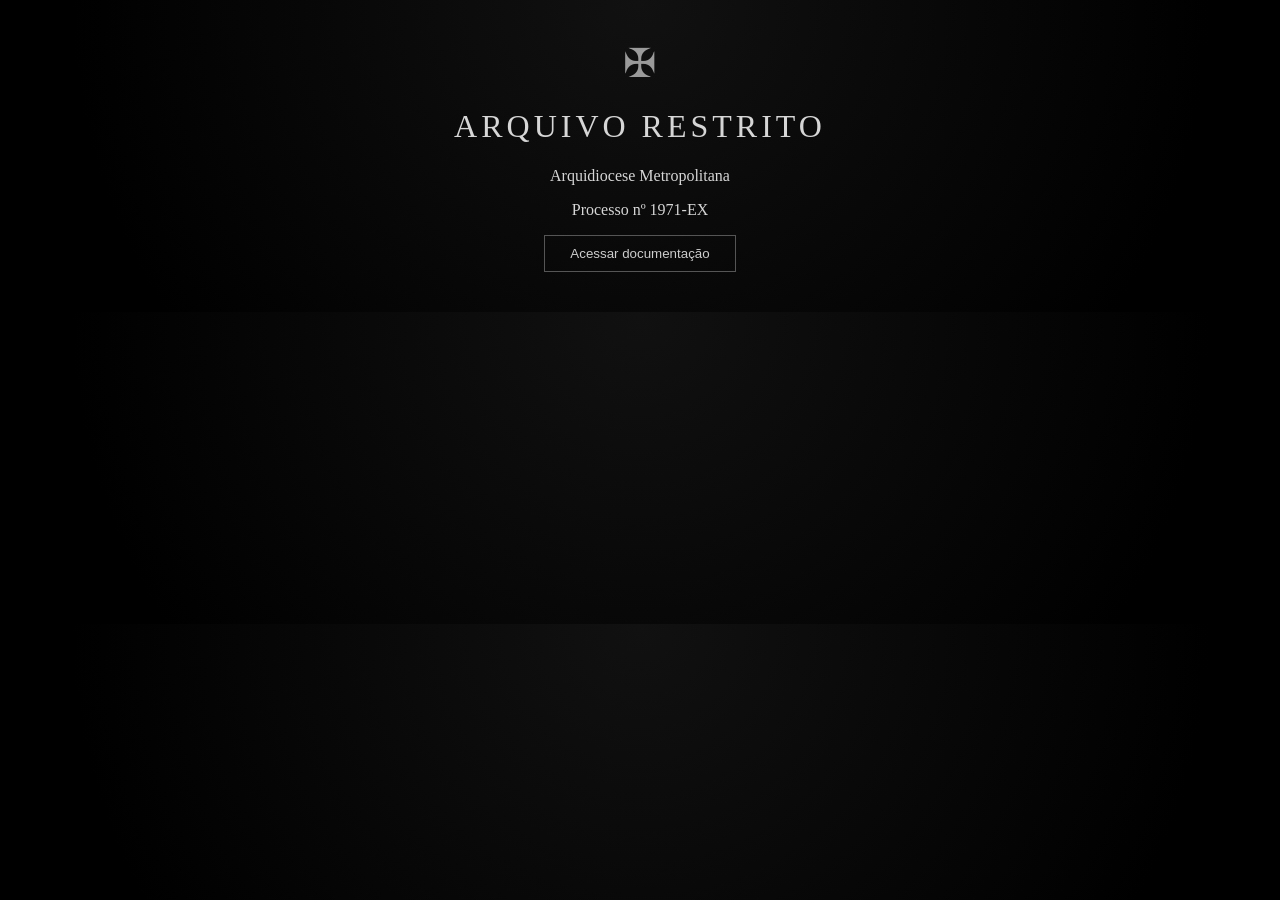
==== o_exorcista/index.html @ 5de185c4 "Add files via upload" ====
<!DOCTYPE html>
<html lang="pt-BR">
<head>
<meta charset="UTF-8">
<title>Processo 1971-EX</title>
<link rel="stylesheet" href="style.css">
</head>
<body>

<div id="acesso" class="tela">
    <div class="selo">✠</div>
    <h1>ARQUIVO RESTRITO</h1>
    <p>Arquidiocese Metropolitana</p>
    <p>Processo nº 1971-EX</p>
    <button onclick="abrirArquivo()">Acessar documentação</button>
</div>

<div id="conteudo" class="oculto">

    <header>
        <h1>Processo 1971-EX</h1>
        <div class="linha"></div>
    </header>

    <section>
        <h2>Relatórios Médicos</h2>
        <p>Paciente feminina, 12 anos.</p>
        <p>Episódios severos de agressividade.</p>
        <p>Uso de linguagem desconhecida.</p>
        <p>Exames neurológicos normais.</p>
        <p id="misterio"></p>
    </section>

    <section>
        <h2>Avaliação Psiquiátrica</h2>
        <p>Sem indícios de esquizofrenia.</p>
        <p>Sem histórico familiar de transtornos.</p>
        <p>Paciente demonstra conhecimento não adquirido.</p>
        <p>Recomenda-se avaliação religiosa.</p>
    </section>

    <section>
        <h2>Diário do Padre</h2>
        <div class="diario-box">
            <p id="diario"></p>
        </div>
    </section>

    <section>
        <h2>Transcrição do Ritual</h2>
        <p class="padre">PADRE: In nomine Patris, et Filii...</p>
        <p class="possessa">PACIENTE: Ele não está ouvindo você.</p>
        <p class="padre">PADRE: O Senhor é minha luz...</p>
        <p class="possessa">PACIENTE: Então por que você está com medo?</p>
    </section>

    <section>
        <h2>Salmo 23</h2>
        <p id="salmo">
            Ainda que eu ande pelo vale da sombra da morte,
            não temerei mal algum, porque Tu estás comigo.
        </p>
    </section>

    <footer>
        <div class="linha"></div>
        <p>Documento confidencial — Arquivo Eclesiástico</p>
    </footer>

</div>

<script src="script.js"></script>
</body>
</html>
---- o_exorcista/style.css ----
body {
    background: radial-gradient(circle at top, #111 0%, #000 80%);
    color: #d6d6d6;
    font-family: Georgia, serif;
    margin: 0;
    padding: 40px;
    text-align: center;
    transition: 3s;
}

h1, h2 {
    font-weight: normal;
    letter-spacing: 4px;
}

.linha {
    width: 200px;
    height: 1px;
    background: #444;
    margin: 20px auto;
}

.selo {
    font-size: 40px;
    margin-bottom: 20px;
    opacity: 0.7;
}

button {
    background: transparent;
    border: 1px solid #555;
    color: #ccc;
    padding: 10px 25px;
    cursor: pointer;
}

button:hover {
    background: #111;
}

section {
    margin: 60px auto;
    max-width: 700px;
}

.diario-box {
    border: 1px solid #333;
    padding: 20px;
    background-color: rgba(255,255,255,0.03);
    text-align: left;
}

.oculto {
    display: none;
}

.possuido {
    background: black;
    color: #b31c1c;
    font-family: "Courier New", monospace;
}

.possessa {
    color: #b31c1c;
    animation: tremor 0.2s infinite alternate;
}

@keyframes tremor {
    from { transform: translateX(-1px); }
    to { transform: translateX(1px); }
}

footer {
    margin-top: 100px;
    font-size: 12px;
    opacity: 0.6;
}
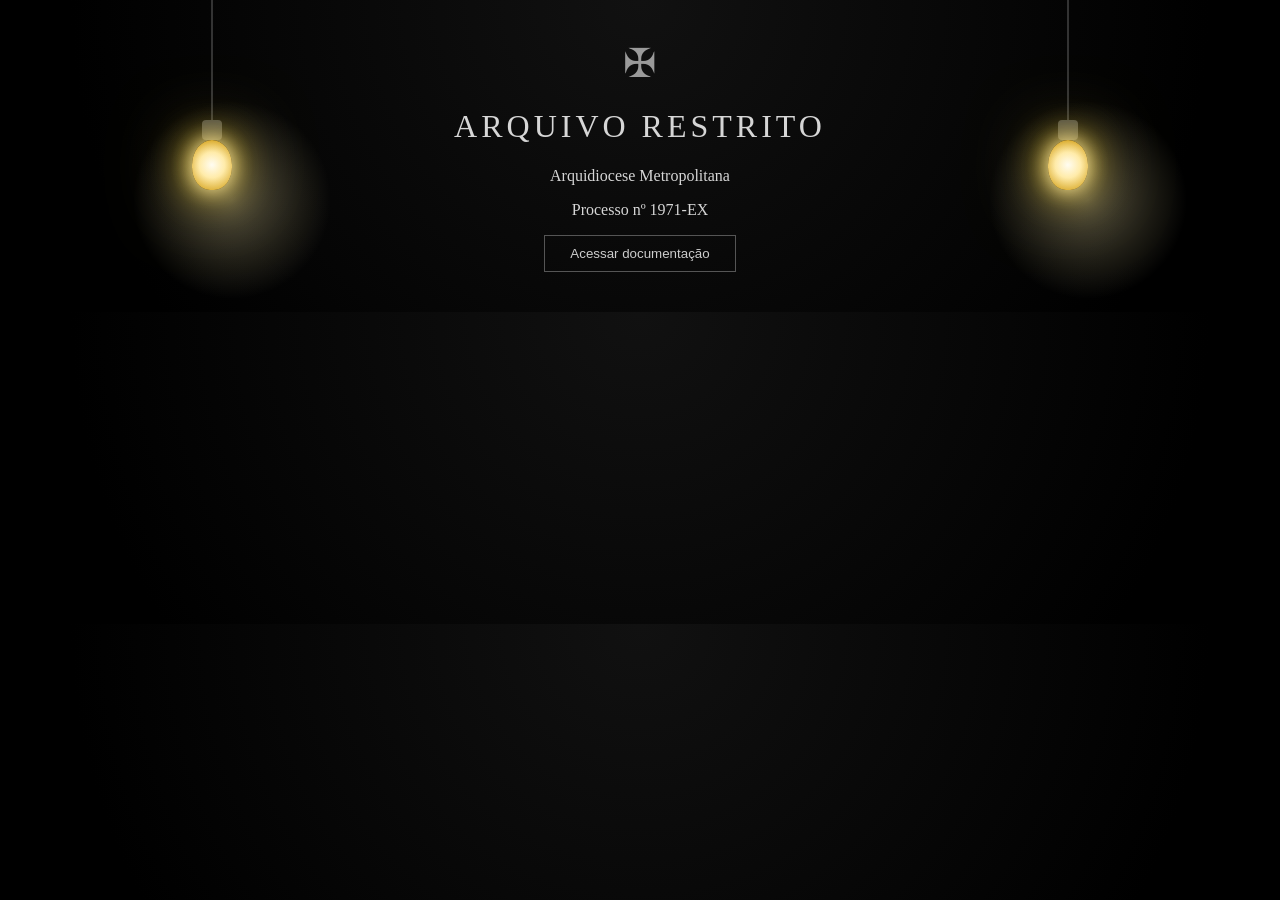
==== commit 8bdaae4d: "Add files via upload" ====
--- a/o_exorcista/index.html
+++ b/o_exorcista/index.html
@@ -1,74 +1,133 @@
 <!DOCTYPE html>
 <html lang="pt-BR">
+
 <head>
 <meta charset="UTF-8">
 <title>Processo 1971-EX</title>
 <link rel="stylesheet" href="style.css">
 </head>
+
 <body>
 
+<!-- TELA DE ACESSO -->
+
 <div id="acesso" class="tela">
-    <div class="selo">✠</div>
-    <h1>ARQUIVO RESTRITO</h1>
-    <p>Arquidiocese Metropolitana</p>
-    <p>Processo nº 1971-EX</p>
-    <button onclick="abrirArquivo()">Acessar documentação</button>
+
+    <!-- LÂMPADA ESQUERDA -->
+    <div class="lampada lampada-esquerda">
+        <div class="fio"></div>
+        <div class="soquete"></div>
+        <div class="bulbo"></div>
+    </div>
+
+    <!-- LÂMPADA DIREITA (PISCANDO) -->
+    <div class="lampada lampada-direita piscando">
+        <div class="fio"></div>
+        <div class="soquete"></div>
+        <div class="bulbo"></div>
+    </div>
+
+    <!-- CONTEÚDO CENTRAL -->
+    <div class="conteudo-acesso">
+
+        <div class="selo">✠</div>
+
+        <h1>ARQUIVO RESTRITO</h1>
+
+        <p>Arquidiocese Metropolitana</p>
+        <p>Processo nº 1971-EX</p>
+
+        <button onclick="abrirArquivo()">Acessar documentação</button>
+
+    </div>
+
 </div>
+
+
+<!-- CONTEÚDO DO ARQUIVO -->
 
 <div id="conteudo" class="oculto">
 
-    <header>
-        <h1>Processo 1971-EX</h1>
-        <div class="linha"></div>
-    </header>
+<header>
+<h1>Processo 1971-EX</h1>
+<div class="linha"></div>
+</header>
 
-    <section>
-        <h2>Relatórios Médicos</h2>
-        <p>Paciente feminina, 12 anos.</p>
-        <p>Episódios severos de agressividade.</p>
-        <p>Uso de linguagem desconhecida.</p>
-        <p>Exames neurológicos normais.</p>
-        <p id="misterio"></p>
-    </section>
 
-    <section>
-        <h2>Avaliação Psiquiátrica</h2>
-        <p>Sem indícios de esquizofrenia.</p>
-        <p>Sem histórico familiar de transtornos.</p>
-        <p>Paciente demonstra conhecimento não adquirido.</p>
-        <p>Recomenda-se avaliação religiosa.</p>
-    </section>
+<section>
+<h2>Relatórios Médicos</h2>
 
-    <section>
-        <h2>Diário do Padre</h2>
-        <div class="diario-box">
-            <p id="diario"></p>
-        </div>
-    </section>
+<p>Paciente feminina, 12 anos.</p>
+<p>Episódios severos de agressividade.</p>
+<p>Uso de linguagem desconhecida.</p>
+<p>Exames neurológicos normais.</p>
 
-    <section>
-        <h2>Transcrição do Ritual</h2>
-        <p class="padre">PADRE: In nomine Patris, et Filii...</p>
-        <p class="possessa">PACIENTE: Ele não está ouvindo você.</p>
-        <p class="padre">PADRE: O Senhor é minha luz...</p>
-        <p class="possessa">PACIENTE: Então por que você está com medo?</p>
-    </section>
+<p id="misterio"></p>
 
-    <section>
-        <h2>Salmo 23</h2>
-        <p id="salmo">
-            Ainda que eu ande pelo vale da sombra da morte,
-            não temerei mal algum, porque Tu estás comigo.
-        </p>
-    </section>
+</section>
 
-    <footer>
-        <div class="linha"></div>
-        <p>Documento confidencial — Arquivo Eclesiástico</p>
-    </footer>
+
+<section>
+
+<h2>Avaliação Psiquiátrica</h2>
+
+<p>Sem indícios de esquizofrenia.</p>
+<p>Sem histórico familiar de transtornos.</p>
+<p>Paciente demonstra conhecimento não adquirido.</p>
+<p>Recomenda-se avaliação religiosa.</p>
+
+</section>
+
+
+<section>
+
+<h2>Diário do Padre</h2>
+
+<div class="diario-box">
+<p id="diario"></p>
+</div>
+
+</section>
+
+
+<section>
+
+<h2>Transcrição do Ritual</h2>
+
+<p class="padre">PADRE: In nomine Patris, et Filii...</p>
+<p class="possessa">PACIENTE: Ele não está ouvindo você.</p>
+<p class="padre">PADRE: O Senhor é minha luz...</p>
+<p class="possessa">PACIENTE: Então por que você está com medo?</p>
+
+</section>
+
+
+<section>
+
+<h2>Salmo 23</h2>
+
+<p id="salmo">
+
+Ainda que eu ande pelo vale da sombra da morte,
+<span class="segredo">não temerei</span>
+mal algum, porque Tu estás comigo.
+
+</p>
+
+</section>
+
+
+<footer>
+
+<div class="linha"></div>
+
+<p>Documento confidencial — Arquivo Eclesiástico</p>
+
+</footer>
 
 </div>
 
 <script src="script.js"></script>
+
 </body>
 </html>
--- a/o_exorcista/style.css
+++ b/o_exorcista/style.css
@@ -1,77 +1,181 @@
-body {
-    background: radial-gradient(circle at top, #111 0%, #000 80%);
-    color: #d6d6d6;
-    font-family: Georgia, serif;
-    margin: 0;
-    padding: 40px;
-    text-align: center;
-    transition: 3s;
+body{
+background: radial-gradient(circle at top,#111 0%,#000 80%);
+color:#d6d6d6;
+font-family:Georgia,serif;
+margin:0;
+padding:40px;
+text-align:center;
+transition:3s;
 }
 
-h1, h2 {
-    font-weight: normal;
-    letter-spacing: 4px;
+h1,h2{
+font-weight:normal;
+letter-spacing:4px;
 }
 
-.linha {
-    width: 200px;
-    height: 1px;
-    background: #444;
-    margin: 20px auto;
+.linha{
+width:200px;
+height:1px;
+background:#444;
+margin:20px auto;
 }
 
-.selo {
-    font-size: 40px;
-    margin-bottom: 20px;
-    opacity: 0.7;
+.selo{
+font-size:40px;
+margin-bottom:20px;
+opacity:0.7;
+animation:girar 20s linear infinite;
 }
 
-button {
-    background: transparent;
-    border: 1px solid #555;
-    color: #ccc;
-    padding: 10px 25px;
-    cursor: pointer;
+button{
+background:transparent;
+border:1px solid #555;
+color:#ccc;
+padding:10px 25px;
+cursor:pointer;
 }
 
-button:hover {
-    background: #111;
+button:hover{
+background:#111;
 }
 
-section {
-    margin: 60px auto;
-    max-width: 700px;
+section{
+margin:60px auto;
+max-width:700px;
 }
 
-.diario-box {
-    border: 1px solid #333;
-    padding: 20px;
-    background-color: rgba(255,255,255,0.03);
-    text-align: left;
+.diario-box{
+border:1px solid #333;
+padding:20px;
+background-color:rgba(255,255,255,0.03);
+text-align:left;
 }
 
-.oculto {
-    display: none;
+.oculto{
+display:none;
 }
 
-.possuido {
-    background: black;
-    color: #b31c1c;
-    font-family: "Courier New", monospace;
+.possuido{
+background:black;
+color:#d10b0b;
+font-family:"Courier New",monospace;
 }
 
-.possessa {
-    color: #b31c1c;
-    animation: tremor 0.2s infinite alternate;
+.possessa{
+color: #d10b0b;
+animation:tremor 0.2s infinite alternate;
 }
 
-@keyframes tremor {
-    from { transform: translateX(-1px); }
-    to { transform: translateX(1px); }
+@keyframes tremor{
+from{transform:translateX(-1px);}
+to{transform:translateX(1px);}
 }
 
-footer {
-    margin-top: 100px;
-    font-size: 12px;
-    opacity: 0.6;
+@keyframes girar{
+from{transform:rotate(0deg);}
+to{transform:rotate(360deg);}
+}
+
+footer{
+margin-top:100px;
+font-size:12px;
+opacity:0.6;
+}
+
+.segredo{
+cursor:pointer;
+text-decoration:underline;
+}
+
+flash{
+position:fixed;
+top:0;
+left:0;
+width:100%;
+height:100%;
+background-size:cover;
+background-position:center;
+z-index:999;
+opacity:0;
+pointer-events:none;
+}
+
+/* lampada completa */
+
+.lampada{
+position:absolute;
+top:0;
+display:flex;
+flex-direction:column;
+align-items:center;
+}
+
+/* posições */
+
+.lampada-esquerda{
+left:15%;
+}
+
+.lampada-direita{
+right:15%;
+}
+
+/* fio */
+
+.fio{
+width:2px;
+height:120px;
+background:#333;
+}
+
+/* soquete */
+
+.soquete{
+width:20px;
+height:20px;
+background:#444;
+border-radius:4px;
+}
+
+/* bulbo da lampada */
+
+.bulbo{
+width:40px;
+height:50px;
+background:radial-gradient(circle,#fff 0%,#ffeaa7 40%,#d4a017 80%);
+border-radius:50% 50% 45% 45%;
+box-shadow:
+0 0 20px #ffeaa7,
+0 0 40px #ffd000,
+0 0 80px rgba(255,220,100,0.6);
+}
+
+/* luz no ambiente */
+
+.bulbo::after{
+content:"";
+position:absolute;
+width:200px;
+height:200px;
+background:radial-gradient(circle,rgba(255,240,180,0.3),transparent 70%);
+transform:translate(-80px,-40px);
+}
+
+/* lampada piscando */
+
+.piscando .bulbo{
+animation:piscarluz 1.8s infinite;
+}
+
+@keyframes piscarluz{
+
+0%{opacity:1}
+10%{opacity:0.4}
+20%{opacity:1}
+30%{opacity:0.3}
+40%{opacity:1}
+60%{opacity:0.6}
+80%{opacity:1}
+100%{opacity:0.5}
+
 }
